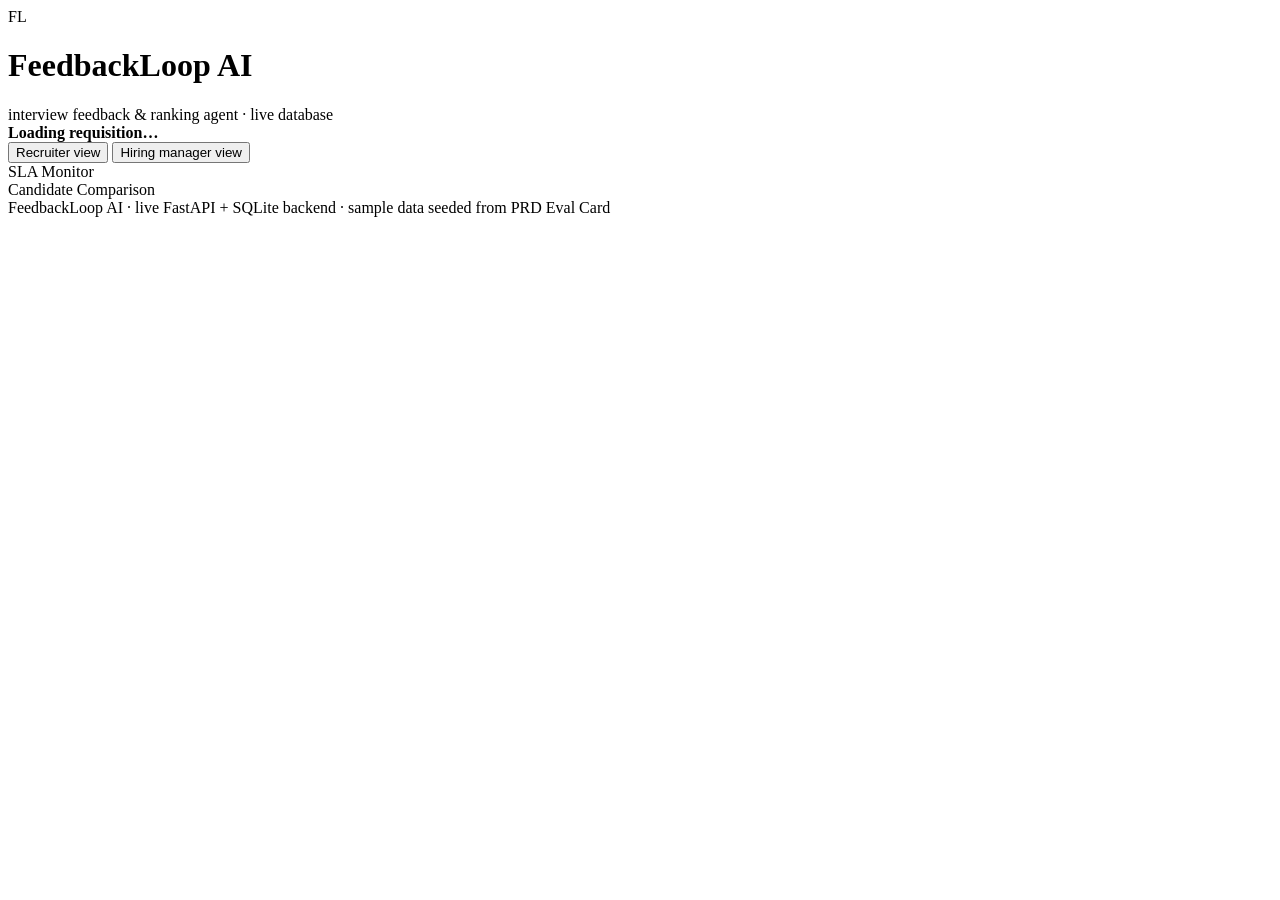
==== frontend/index.html @ 938c0ae8 "Initial commit: FeedbackLoop AI prototype" ====
<!DOCTYPE html>
<html lang="en">
<head>
<meta charset="UTF-8">
<meta name="viewport" content="width=device-width, initial-scale=1.0">
<title>FeedbackLoop AI</title>
<link rel="stylesheet" href="/static/styles.css">
</head>
<body>
<div class="app">

  <header>
    <div class="brand">
      <div class="brand-mark">FL</div>
      <div class="brand-text">
        <h1>FeedbackLoop AI</h1>
        <span>interview feedback &amp; ranking agent &middot; live database</span>
      </div>
    </div>
    <div class="req-picker" id="req-picker">
      <strong>Loading requisition&hellip;</strong>
    </div>
  </header>

  <div class="view-toggle">
    <button id="btn-recruiter" class="active">Recruiter view</button>
    <button id="btn-hm">Hiring manager view</button>
  </div>

  <div id="hm-note" class="restricted-note" style="display:none;">
    <span class="dot"></span> Hiring managers see single-candidate summaries only &mdash; the cross-candidate ranking stays recruiter-owned.
  </div>

  <div class="tabs">
    <div class="tab active" data-tab="sla">SLA Monitor <span class="count" id="count-sla"></span></div>
    <div class="tab" data-tab="compare">Candidate Comparison <span class="count" id="count-compare"></span></div>
  </div>

  <div id="view-sla"><div class="sla-grid" id="sla-grid"></div></div>

  <div id="view-compare" style="display:none;">
    <div class="criteria-strip" id="criteria-strip"></div>
    <div id="rank-cards"></div>
  </div>

  <div id="view-compare-hm" style="display:none;">
    <div class="locked-panel">
      <div class="lock-icon">&#128274;</div>
      <h3>Cross-candidate ranking isn't shown to hiring managers</h3>
      <p>This view stays recruiter-owned so the ranking reflects intake criteria the recruiter is accountable for. Pick a candidate below to see synthesized feedback for your req.</p>
    </div>
    <div style="height:20px;"></div>
    <div id="hm-candidate-picker" class="hm-picker"></div>
    <div id="hm-summary"></div>
  </div>

  <footer>FeedbackLoop AI &middot; live FastAPI + SQLite backend &middot; sample data seeded from PRD Eval Card</footer>
</div>

<!-- Deep-dive modal: raw DB record inspector -->
<div id="modal-backdrop" class="modal-backdrop" style="display:none;">
  <div class="modal">
    <div class="modal-head">
      <span id="modal-title">Record detail</span>
      <button id="modal-close">&times;</button>
    </div>
    <div class="modal-body" id="modal-body"></div>
  </div>
</div>

<script src="/static/app.js"></script>
</body>
</html>
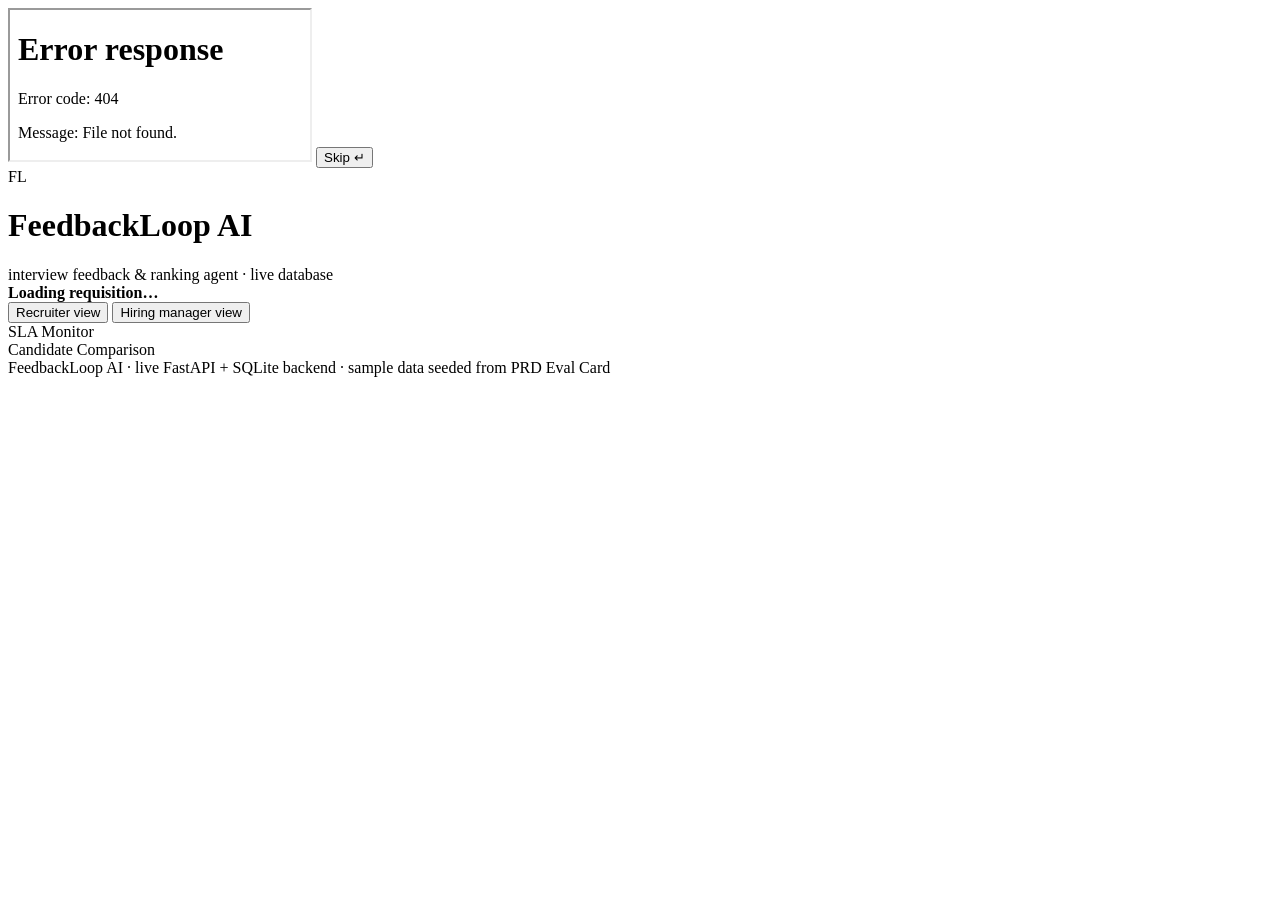
==== commit a5b1083c: "Play the animated intro as a splash on the main app, then fade into it The base URL now opens with t" ====
--- a/frontend/index.html
+++ b/frontend/index.html
@@ -7,6 +7,25 @@
 <link rel="stylesheet" href="/static/styles.css">
 </head>
 <body>
+<!-- Cold-open splash: plays the animated intro, then fades into the app. -->
+<div id="intro-overlay">
+  <iframe src="/intro?embed=1" title="FeedbackLoop AI intro"></iframe>
+  <button id="intro-skip" onclick="document.getElementById('intro-overlay').remove()">Skip &#8629;</button>
+</div>
+<script>
+  // Don't show the splash on interviewer links or when ?nointro is set.
+  (function(){
+    var p = new URLSearchParams(location.search);
+    if (p.get("interview") || p.has("nointro")) {
+      var o = document.getElementById("intro-overlay");
+      if (o) o.remove();
+    }
+  })();
+</script>
+<div id="error-banner" class="error-banner" role="alert" style="display:none;">
+  <span id="error-banner-text"></span>
+  <button id="error-banner-close" aria-label="Dismiss">&times;</button>
+</div>
 <div class="app">
 
   <header>
@@ -39,6 +58,7 @@
   <div id="view-sla"><div class="sla-grid" id="sla-grid"></div></div>
 
   <div id="view-compare" style="display:none;">
+    <div id="compare-debrief"></div>
     <div class="criteria-strip" id="criteria-strip"></div>
     <div id="rank-cards"></div>
   </div>
@@ -57,6 +77,9 @@
   <footer>FeedbackLoop AI &middot; live FastAPI + SQLite backend &middot; sample data seeded from PRD Eval Card</footer>
 </div>
 
+<!-- Interviewer scorecard dashboard: opened via the agent's reminder link (/?interview={id}) -->
+<div id="interviewer-view" style="display:none;"></div>
+
 <!-- Deep-dive modal: raw DB record inspector -->
 <div id="modal-backdrop" class="modal-backdrop" style="display:none;">
   <div class="modal">
